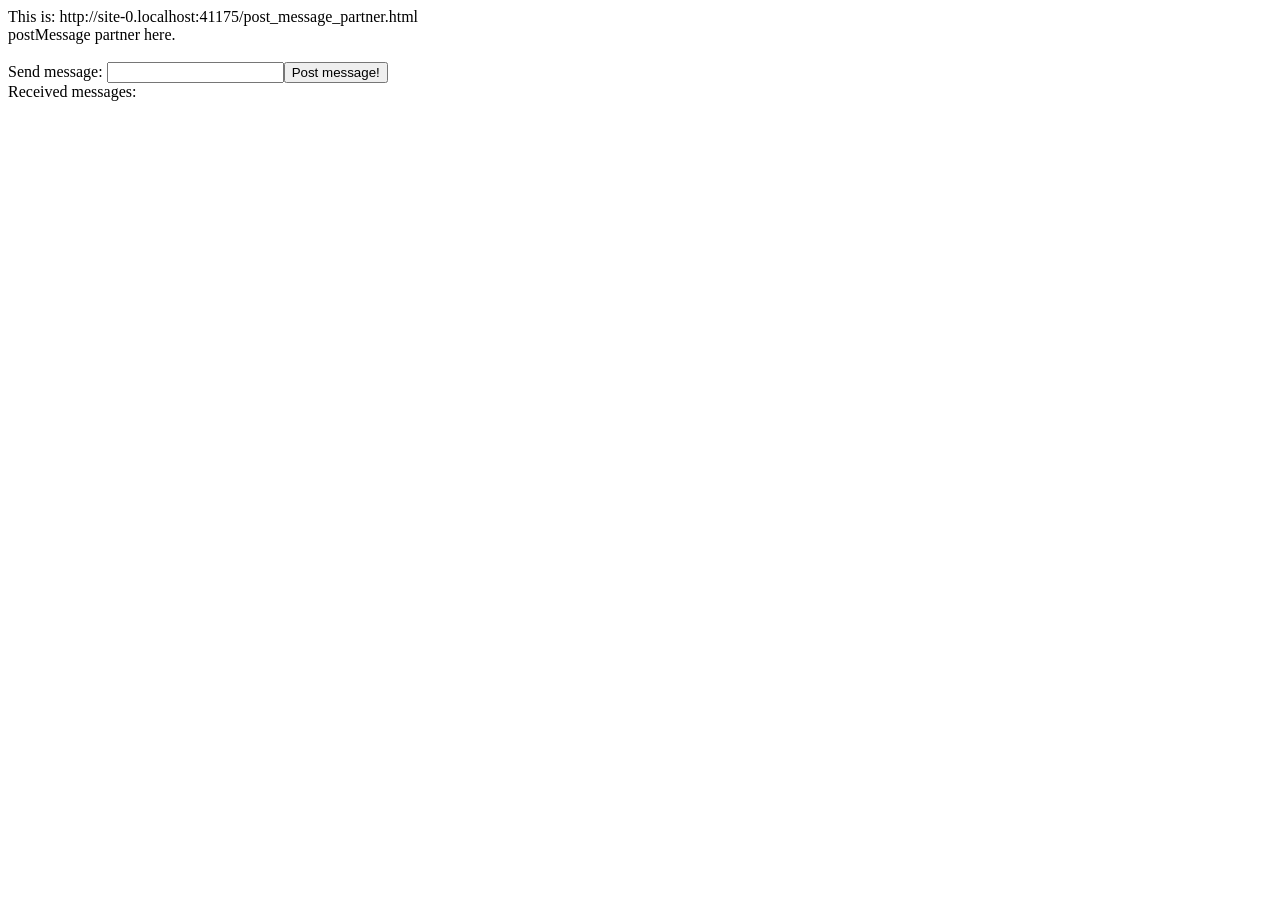
==== post_message_partner.html @ c42c2d9b "add files" ====
<!DOCTYPE html>
<html>
	<head>
		<title>postMessage partner</title>
	</head>
	<body>
		This is: <span id="window_location"></span><script>window_location.innerText = window.location;</script><br/>
		postMessage partner here.<br/>
		<br/>
		Send message: <input type="text" id="send_message" /><input type="button" value="Post message!" onclick="
			top.postMessage(send_message.value, '*')
		" /><br/>
		Received messages:<br/>
		<span id="received_messages"></span>
		<script>
			// cf. https://en.wikipedia.org/wiki/Web_Messaging#Example:
			function receiver(event) {
				received_messages.innerHTML += "'" + event.origin + "' sent: '" + event.data + "'<br/>"
			}
			window.addEventListener('message', receiver, false); //useCapture=false, see https://developer.mozilla.org/en-US/docs/Web/API/EventTarget/addEventListener
		</script>
	</body>
</html>
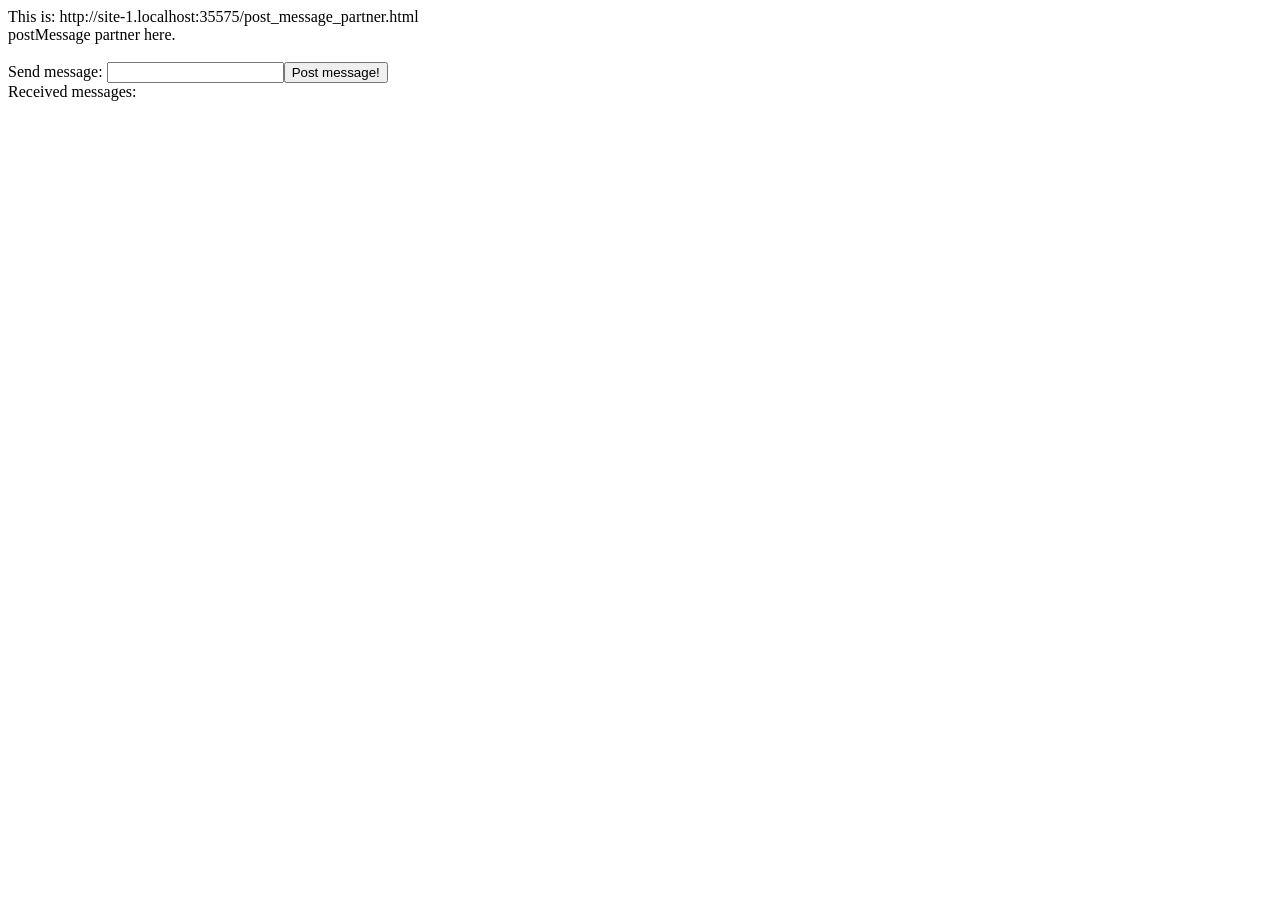
==== commit 658608d3: "add character encoding" ====
--- a/post_message_partner.html
+++ b/post_message_partner.html
@@ -1,6 +1,7 @@
 <!DOCTYPE html>
 <html>
 	<head>
+		<meta charset="utf-8" />
 		<title>postMessage partner</title>
 	</head>
 	<body>
